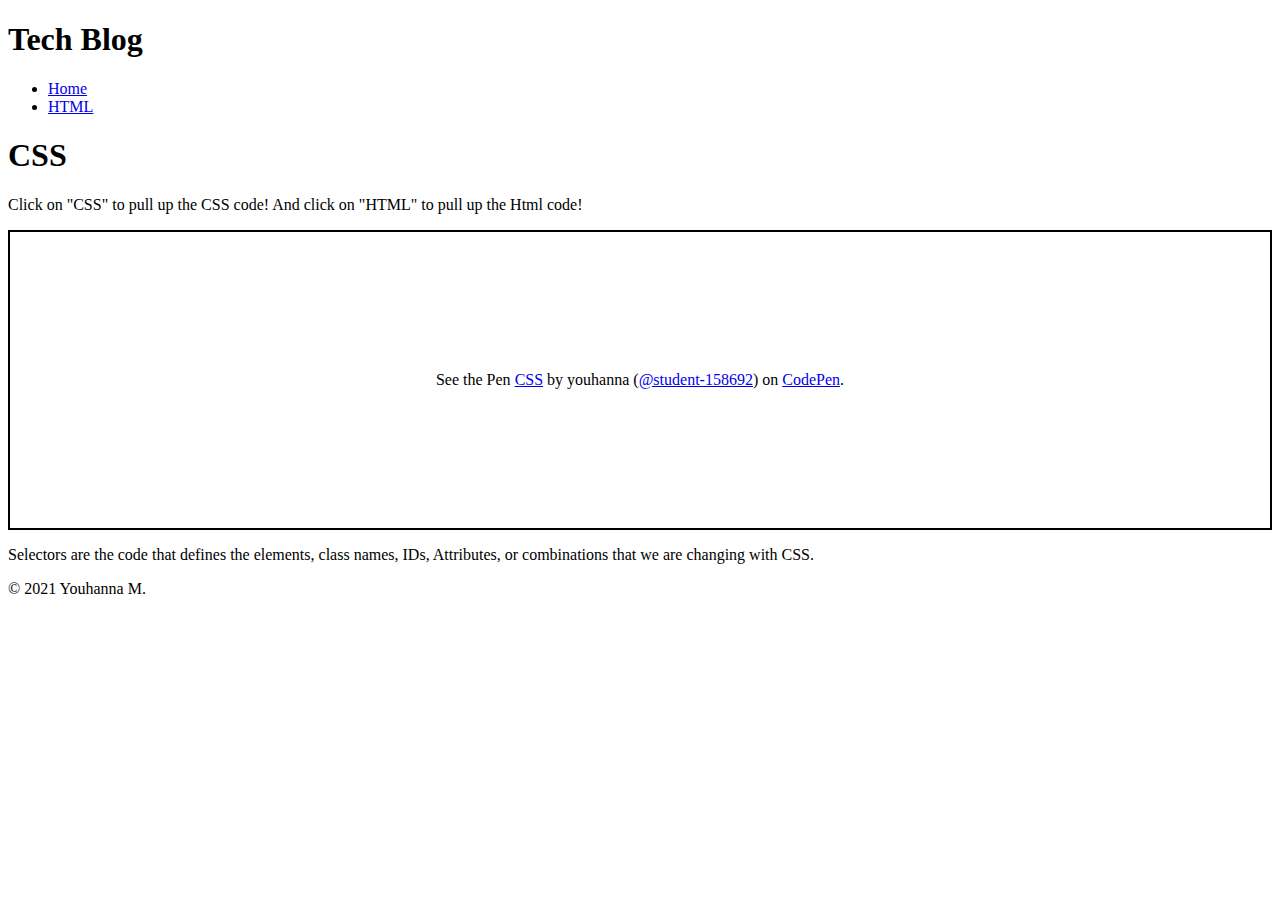
==== css.html @ dc4ffb3f "Update css.html" ====
<!DOCTYPE html>
<html>
  <head>
    <title>css</title>
  </head>
  <body>
    <header>
      <h1>Tech Blog</h1>
      <nav>
        <ul>
          <li><a href="index.html">Home</a></li>
          <li><a href="html.html">HTML</a></li>
       </ul>
      </nav>
    </header>
    <article>
      
      <h1>CSS</h1>
      <p>Click on "CSS" to pull up the CSS code! And click on "HTML" to pull up the Html code!</p>
<p class="codepen" data-height="300" data-default-tab="html,result" data-slug-hash="zYdZPoJ" data-user="student-158692" style="height: 300px; box-sizing: border-box; display: flex; align-items: center; justify-content: center; border: 2px solid; margin: 1em 0; padding: 1em;">
  <span>See the Pen <a href="https://codepen.io/student-158692/pen/zYdZPoJ">
  CSS</a> by youhanna (<a href="https://codepen.io/student-158692">@student-158692</a>)
  on <a href="https://codepen.io">CodePen</a>.</span>
</p>
<script async src="https://cpwebassets.codepen.io/assets/embed/ei.js"></script>
    <p>Selectors are the code that defines the elements, class names, IDs, Attributes, or combinations that we are changing with CSS.</p>
 </article>
    <footer>
      <p>&copy; 2021 Youhanna M.</p>
    </footer>
  </body>
</html>
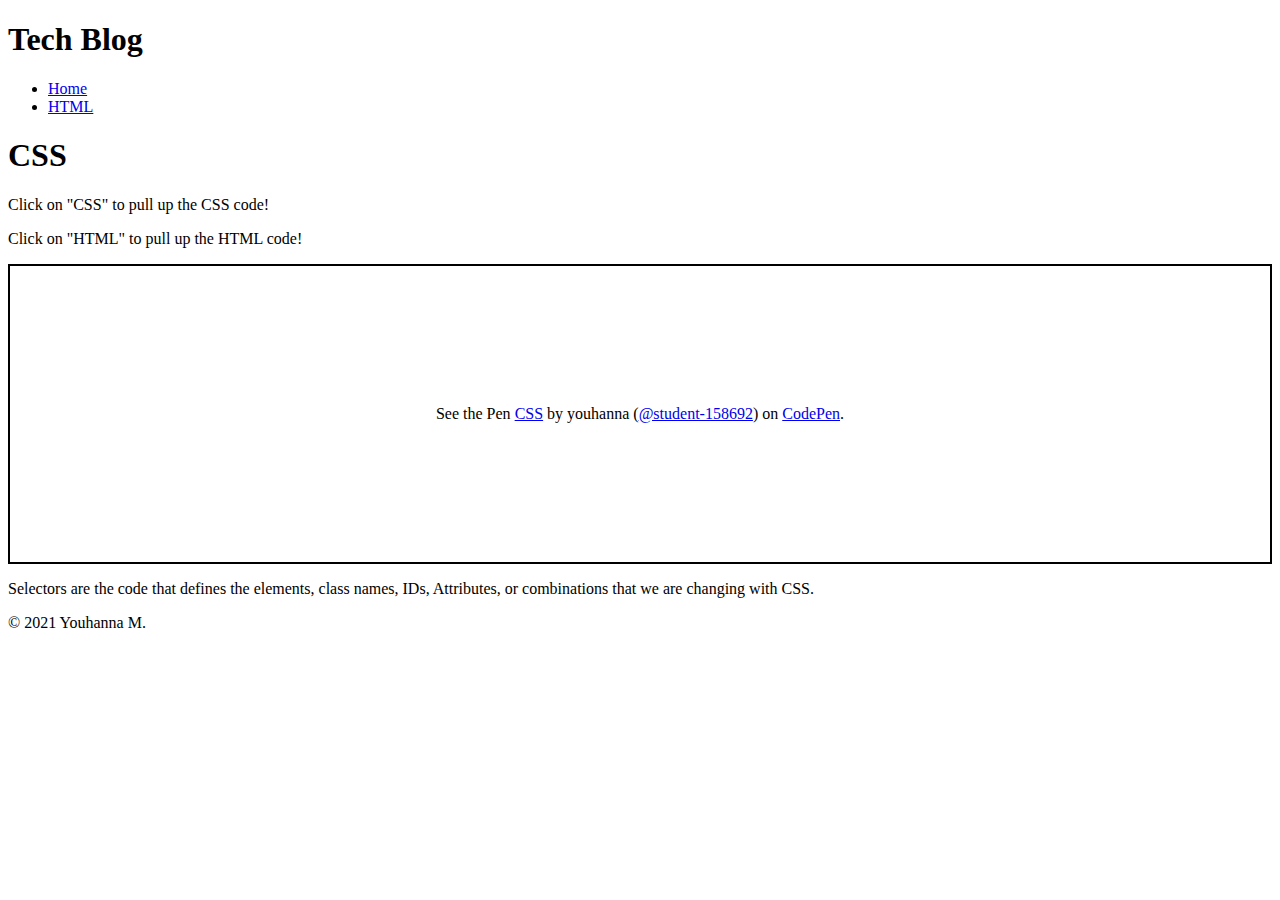
==== commit e58ac6ee: "Update css.html" ====
--- a/css.html
+++ b/css.html
@@ -16,7 +16,8 @@
     <article>
       
       <h1>CSS</h1>
-      <p>Click on "CSS" to pull up the CSS code! And click on "HTML" to pull up the Html code!</p>
+      <p>Click on "CSS" to pull up the CSS code!</p>
+        <p>Click on "HTML" to pull up the HTML code!</p>
 <p class="codepen" data-height="300" data-default-tab="html,result" data-slug-hash="zYdZPoJ" data-user="student-158692" style="height: 300px; box-sizing: border-box; display: flex; align-items: center; justify-content: center; border: 2px solid; margin: 1em 0; padding: 1em;">
   <span>See the Pen <a href="https://codepen.io/student-158692/pen/zYdZPoJ">
   CSS</a> by youhanna (<a href="https://codepen.io/student-158692">@student-158692</a>)
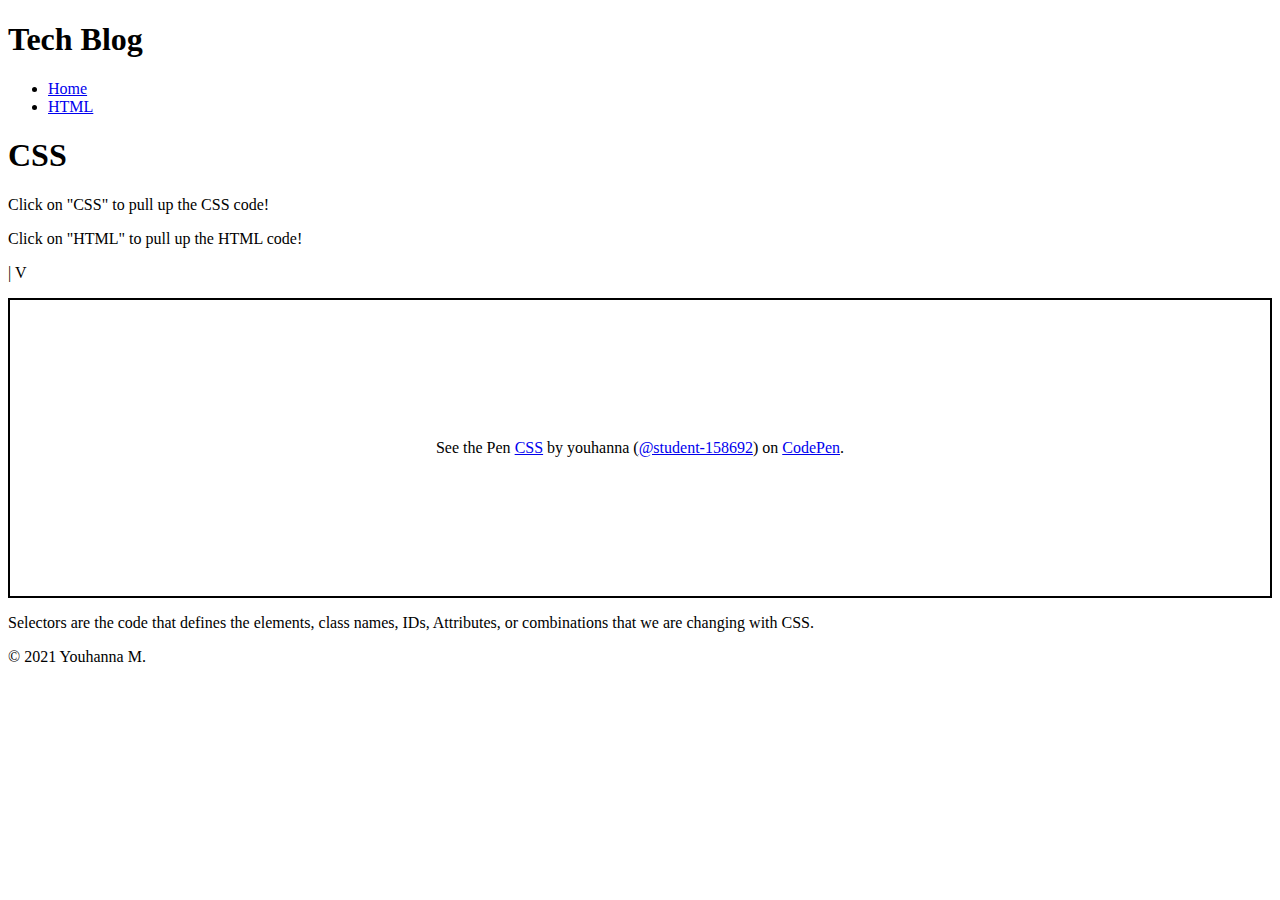
==== commit c67aabb0: "Update css.html" ====
--- a/css.html
+++ b/css.html
@@ -18,6 +18,8 @@
       <h1>CSS</h1>
       <p>Click on "CSS" to pull up the CSS code!</p>
         <p>Click on "HTML" to pull up the HTML code!</p>
+      <p> |
+          V </p>
 <p class="codepen" data-height="300" data-default-tab="html,result" data-slug-hash="zYdZPoJ" data-user="student-158692" style="height: 300px; box-sizing: border-box; display: flex; align-items: center; justify-content: center; border: 2px solid; margin: 1em 0; padding: 1em;">
   <span>See the Pen <a href="https://codepen.io/student-158692/pen/zYdZPoJ">
   CSS</a> by youhanna (<a href="https://codepen.io/student-158692">@student-158692</a>)
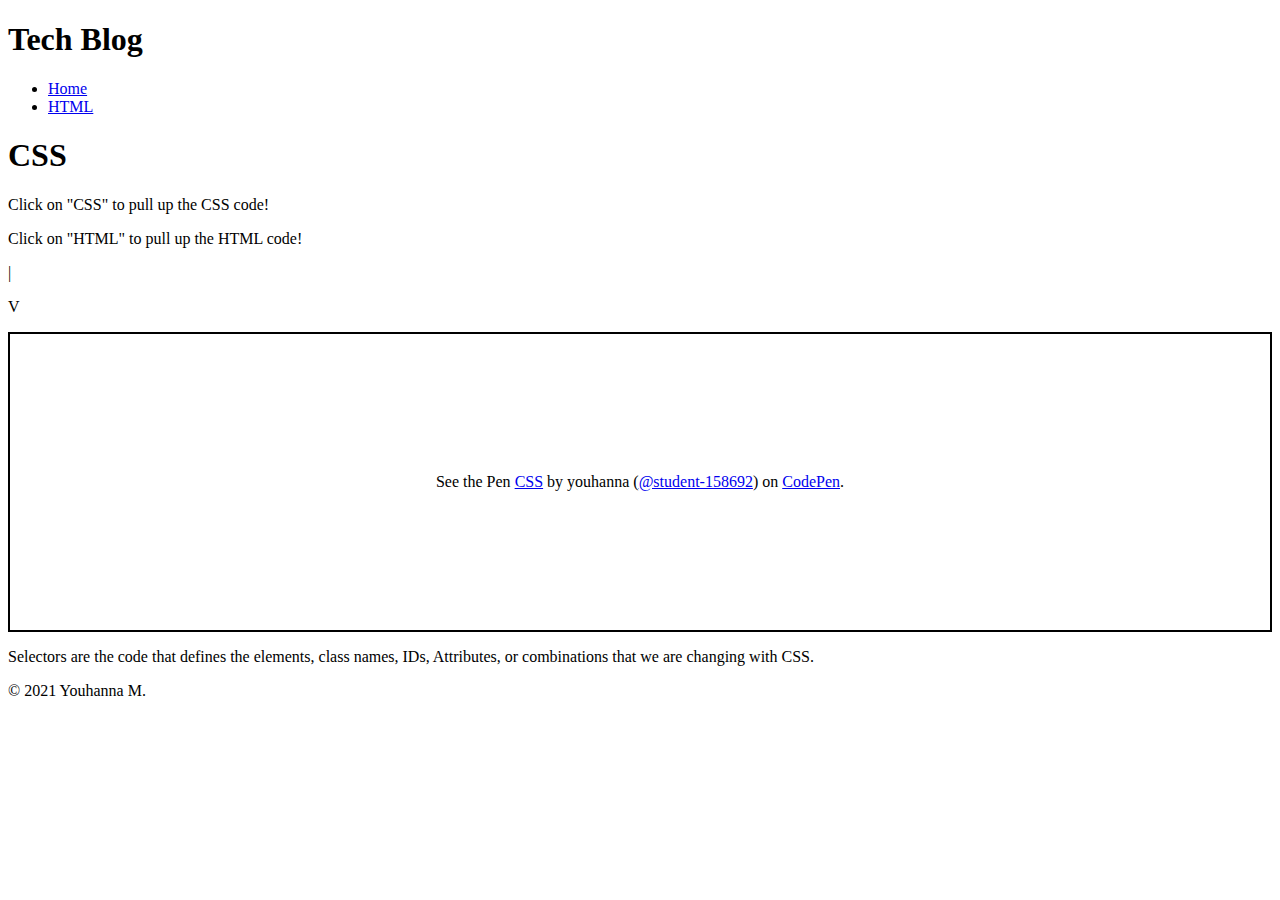
==== commit 0a04c7ce: "Update css.html" ====
--- a/css.html
+++ b/css.html
@@ -18,8 +18,8 @@
       <h1>CSS</h1>
       <p>Click on "CSS" to pull up the CSS code!</p>
         <p>Click on "HTML" to pull up the HTML code!</p>
-      <p> |
-          V </p>
+      <p> | </p>
+      <p> V </p>
 <p class="codepen" data-height="300" data-default-tab="html,result" data-slug-hash="zYdZPoJ" data-user="student-158692" style="height: 300px; box-sizing: border-box; display: flex; align-items: center; justify-content: center; border: 2px solid; margin: 1em 0; padding: 1em;">
   <span>See the Pen <a href="https://codepen.io/student-158692/pen/zYdZPoJ">
   CSS</a> by youhanna (<a href="https://codepen.io/student-158692">@student-158692</a>)
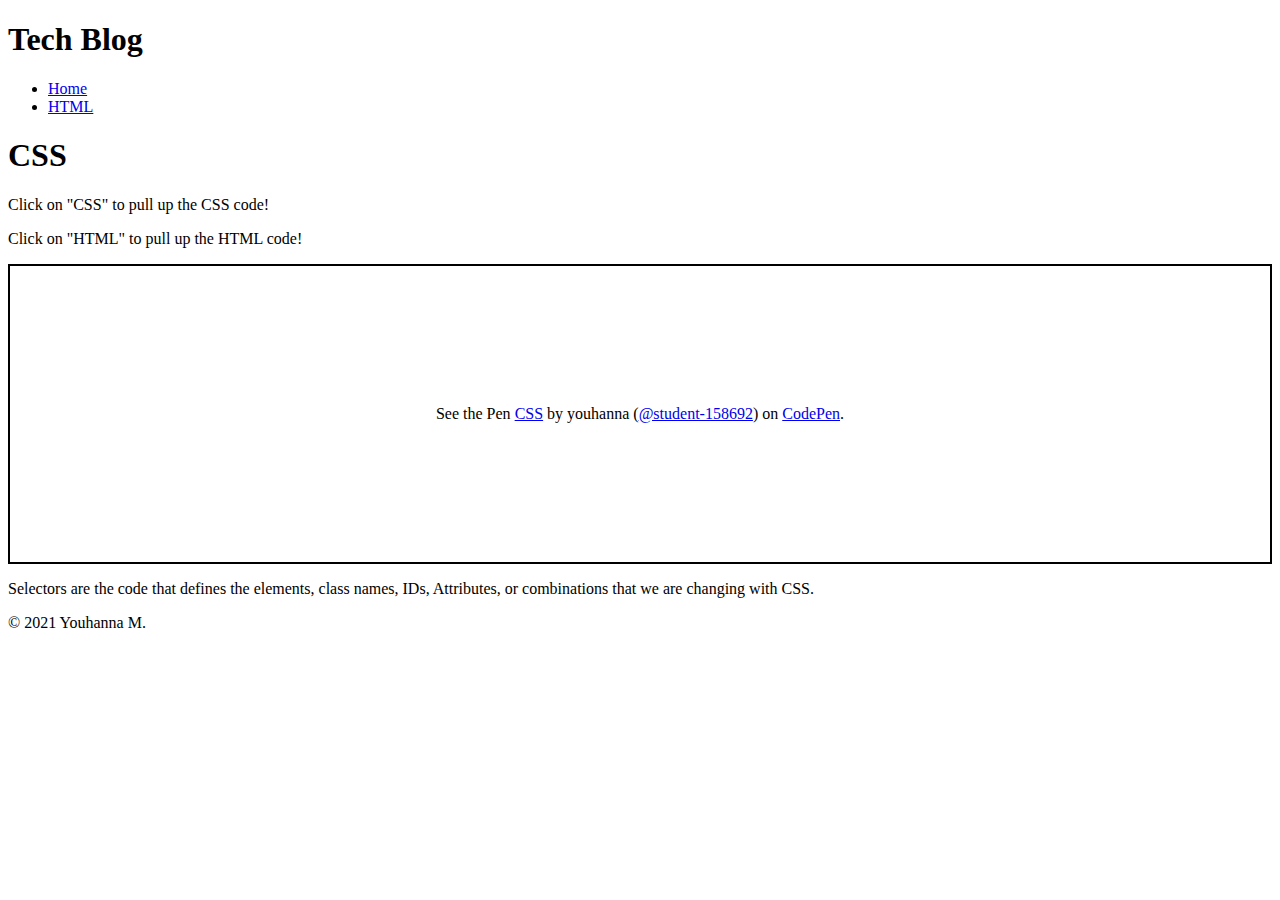
==== commit 6cd124a1: "Update css.html" ====
--- a/css.html
+++ b/css.html
@@ -18,8 +18,6 @@
       <h1>CSS</h1>
       <p>Click on "CSS" to pull up the CSS code!</p>
         <p>Click on "HTML" to pull up the HTML code!</p>
-      <p> | </p>
-      <p> V </p>
 <p class="codepen" data-height="300" data-default-tab="html,result" data-slug-hash="zYdZPoJ" data-user="student-158692" style="height: 300px; box-sizing: border-box; display: flex; align-items: center; justify-content: center; border: 2px solid; margin: 1em 0; padding: 1em;">
   <span>See the Pen <a href="https://codepen.io/student-158692/pen/zYdZPoJ">
   CSS</a> by youhanna (<a href="https://codepen.io/student-158692">@student-158692</a>)
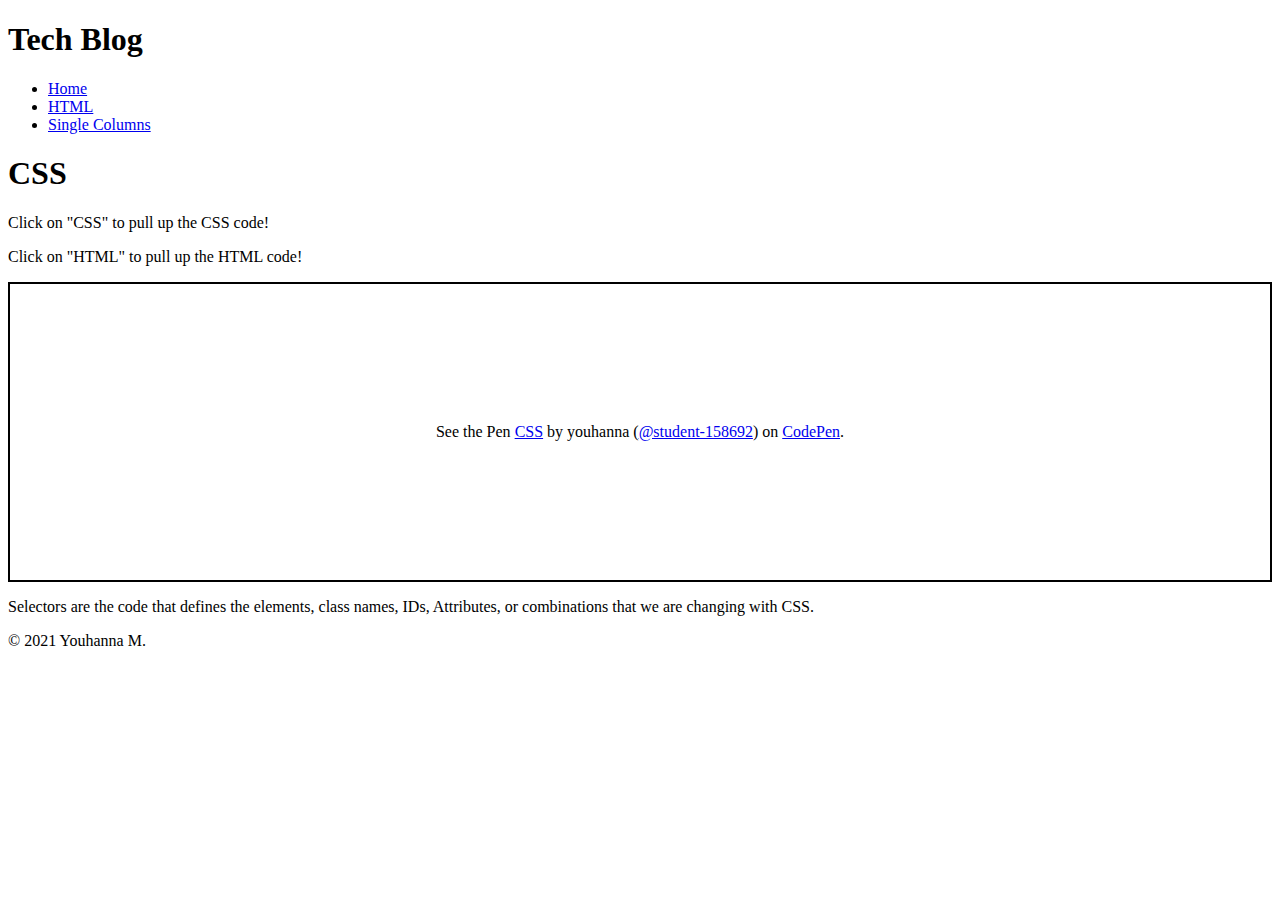
==== commit 1f76738e: "Update css.html" ====
--- a/css.html
+++ b/css.html
@@ -10,6 +10,7 @@
         <ul>
           <li><a href="index.html">Home</a></li>
           <li><a href="html.html">HTML</a></li>
+          <li><a href="singlec.html">Single Columns</a></li>
        </ul>
       </nav>
     </header>
@@ -29,5 +30,15 @@
     <footer>
       <p>&copy; 2021 Youhanna M.</p>
     </footer>
+    <head>
+<style>
+a:hover {
+  background-color: yellow;
+}
+</style>
+</head>
+<body>
+
+</body>
   </body>
 </html>
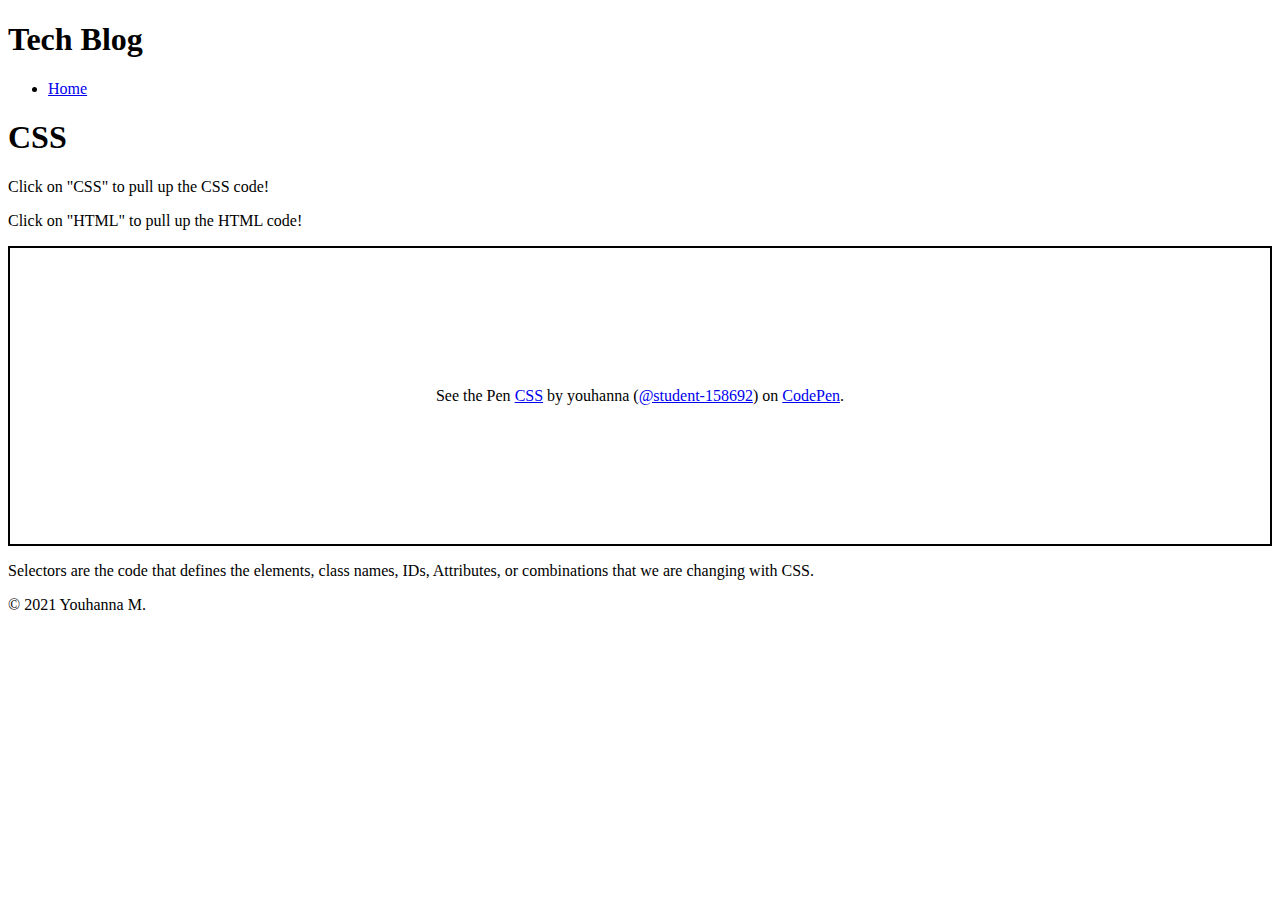
==== commit e57ec4cc: "Update css.html" ====
--- a/css.html
+++ b/css.html
@@ -9,8 +9,6 @@
       <nav>
         <ul>
           <li><a href="index.html">Home</a></li>
-          <li><a href="html.html">HTML</a></li>
-          <li><a href="singlec.html">Single Columns</a></li>
        </ul>
       </nav>
     </header>
